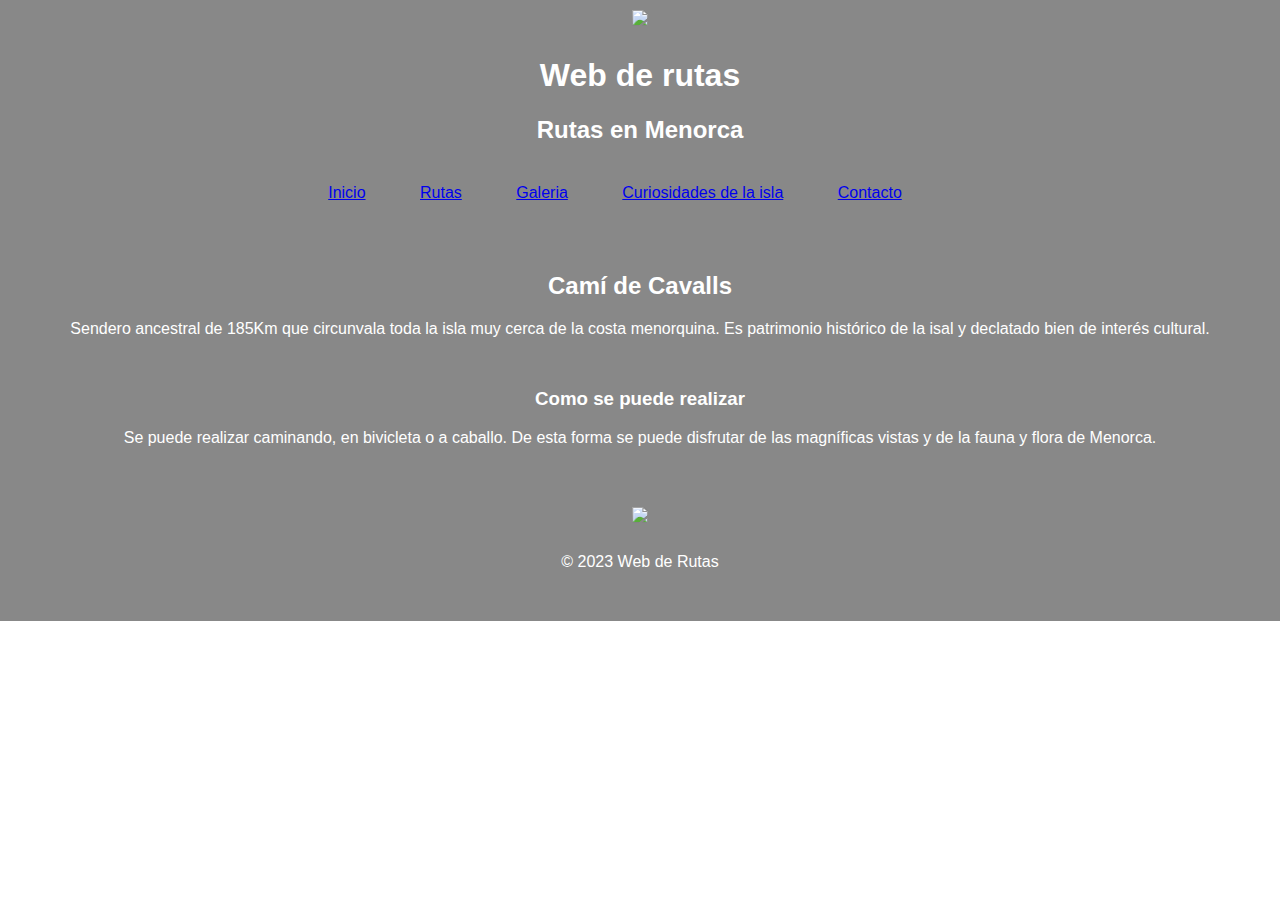
==== index.html @ 1a3cc065 "." ====
<html lang="es">
  
<head>
  <meta charset="UTF-8">
  <meta name="viewport" content="width=device-width, initial-scale=1.0">
  <link rel="stylesheet" href="styles.css">
  <title>Rutas en Menorca</title>
</head>

<body>

  <header>
    <div id="logo">
      <img src= "https://media.istockphoto.com/id/1098300324/es/vector/mapa-de-menorca.jpg?s=612x612&w=0&k=20&c=SnbF6q3hIAbOLoOYrvpQaDaztAAzZrarhOhkEZnPwSQ="/>
    </div>
  
  <header>
    <h1>Web de rutas</h1>
  
    <h2>Rutas en Menorca</h2>
    <nav>
      <ul>
        <li><a href="index.html">Inicio</a></li>
        <li><a href="ruta.html">Rutas</a></li>
        <li><a href="galeria.html">Galeria</a></li>
        <li><a href="curiosidades.html">Curiosidades de la isla</a></li>
        <li><a href="contacto.html">Contacto</a></li>

      </ul>
    </nav>
  </header>
    
  <section>
    <h2> Camí de Cavalls </h2>
    <p> Sendero ancestral de 185Km que circunvala toda la isla muy cerca de la costa menorquina. Es patrimonio histórico de la isal y declatado bien de interés cultural.  </p>
    </section>
    
    <section>
    <h3> Como se puede realizar  </h3>
    <p> Se puede realizar caminando, en bivicleta o a caballo. De esta forma se puede disfrutar de las magníficas vistas y de la fauna y flora de Menorca.  </p>
    </section>
    
    <header>
    <div id="imagin ruta cami de cavalls">
      <img src= "https://encrypted-tbn0.gstatic.com/images?q=tbn:ANd9GcR_sFDrdiqN3CCECarGPOQa0YjDOzmKqmPKag&usqp=CAU"/>
    </div>


  <footer>
    <p>&copy; 2023 Web de Rutas</p>
  </footer>
</body>

</html>
---- styles.css ----
/* Estilo de escritura principal*/

body {
    font-family: 'Calibri', sans-serif;
    margin: 0;
    padding: 0;
}

header {
    background-color: #888;
    color: #fff;
    padding: 10px;
    text-align: center;
}

nav {
    margin-top: 40px;
}

nav ul {
    list-style-type: none;
    margin: 10;
    padding: 0;
}

nav li {
    display: inline;
    margin-right: 50px;
}

section { 
    margin: 50px;
}

footer {
    background-color: #888;
    color: #fff;
    padding: 14px;
    text-align: center;
}


/* Estilos de escritura para el formulario */

form {
    max-width: 400px;
    margin: 20px auto;
}

label {
    display: block;
    margin-bottom: 5px;
}

input,
textarea {
    width: 100%;
    padding: 8px;
    margin-bottom: 10px;
    box-sizing: border-box;
}

input[type="submit"] {
    background-color: #333;
    color: #fff;
    cursor: pointer;
}
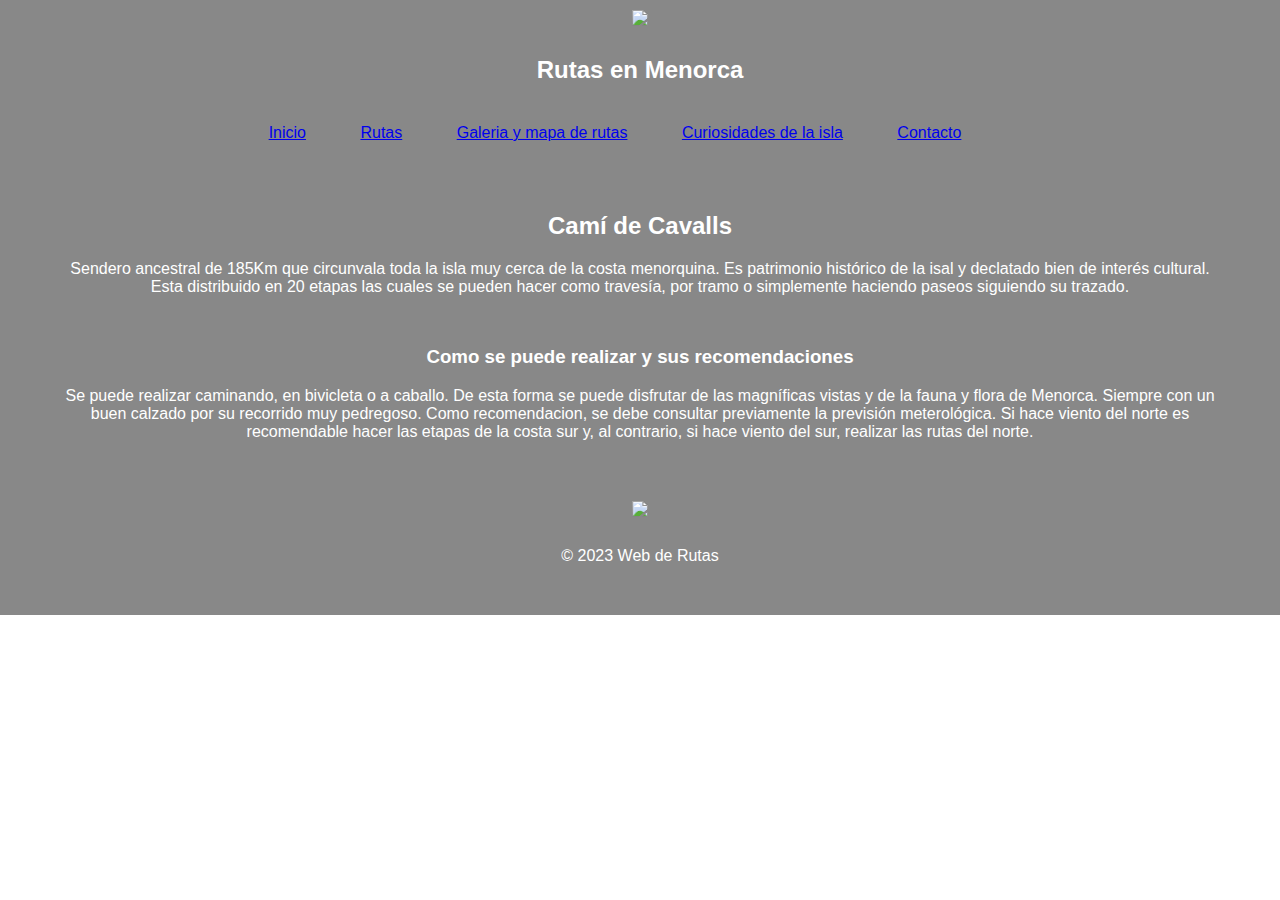
==== commit b6e7195e: "." ====
--- a/index.html
+++ b/index.html
@@ -15,14 +15,14 @@
     </div>
   
   <header>
-    <h1>Web de rutas</h1>
+    
   
     <h2>Rutas en Menorca</h2>
     <nav>
       <ul>
         <li><a href="index.html">Inicio</a></li>
         <li><a href="ruta.html">Rutas</a></li>
-        <li><a href="galeria.html">Galeria</a></li>
+        <li><a href="galeria.html">Galeria y mapa de rutas</a></li>
         <li><a href="curiosidades.html">Curiosidades de la isla</a></li>
         <li><a href="contacto.html">Contacto</a></li>
 
@@ -32,12 +32,14 @@
     
   <section>
     <h2> Camí de Cavalls </h2>
-    <p> Sendero ancestral de 185Km que circunvala toda la isla muy cerca de la costa menorquina. Es patrimonio histórico de la isal y declatado bien de interés cultural.  </p>
+    <p> Sendero ancestral de 185Km que circunvala toda la isla muy cerca de la costa menorquina. Es patrimonio histórico de la isal y declatado bien de interés cultural. 
+        Esta distribuido en 20 etapas las cuales se pueden hacer como travesía, por tramo o simplemente haciendo paseos siguiendo su trazado. </p>
     </section>
     
     <section>
-    <h3> Como se puede realizar  </h3>
-    <p> Se puede realizar caminando, en bivicleta o a caballo. De esta forma se puede disfrutar de las magníficas vistas y de la fauna y flora de Menorca.  </p>
+    <h3> Como se puede realizar y sus recomendaciones  </h3>
+    <p> Se puede realizar caminando, en bivicleta o a caballo. De esta forma se puede disfrutar de las magníficas vistas y de la fauna y flora de Menorca. Siempre con un buen calzado por su recorrido muy pedregoso.
+        Como recomendacion, se debe consultar previamente la previsión meterológica. Si hace viento del norte es recomendable hacer las etapas de la costa sur y, al contrario, si hace viento del sur, realizar las rutas del norte.  </p>
     </section>
     
     <header>
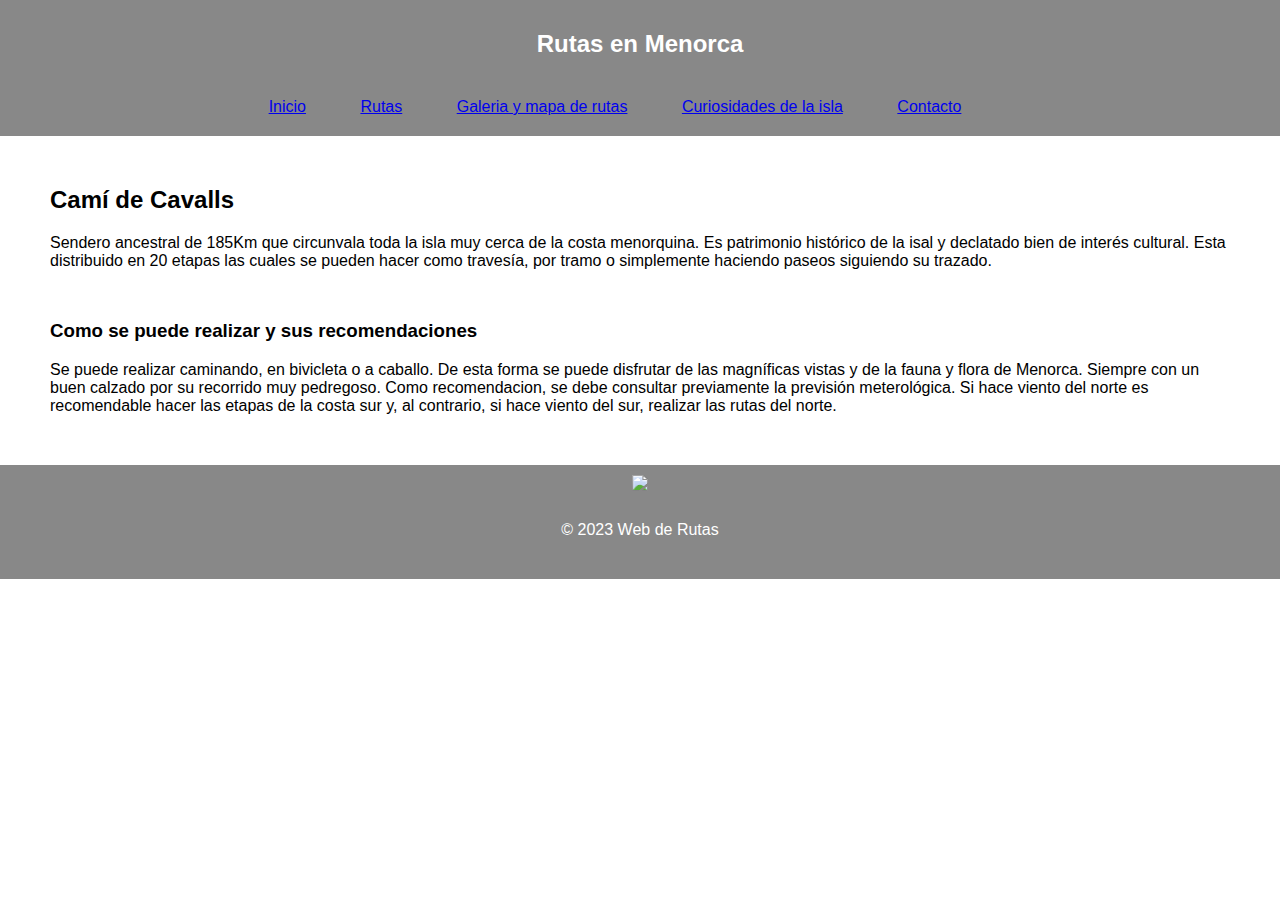
==== commit 67c13999: "." ====
--- a/index.html
+++ b/index.html
@@ -8,11 +8,6 @@
 </head>
 
 <body>
-
-  <header>
-    <div id="logo">
-      <img src= "https://media.istockphoto.com/id/1098300324/es/vector/mapa-de-menorca.jpg?s=612x612&w=0&k=20&c=SnbF6q3hIAbOLoOYrvpQaDaztAAzZrarhOhkEZnPwSQ="/>
-    </div>
   
   <header>
     
--- a/styles.css
+++ b/styles.css
@@ -64,4 +64,11 @@
     background-color: #333;
     color: #fff;
     cursor: pointer;
-}+}
+
+/* Estilo de fotografía */
+
+.container {
+    text-align: center;
+   
+}
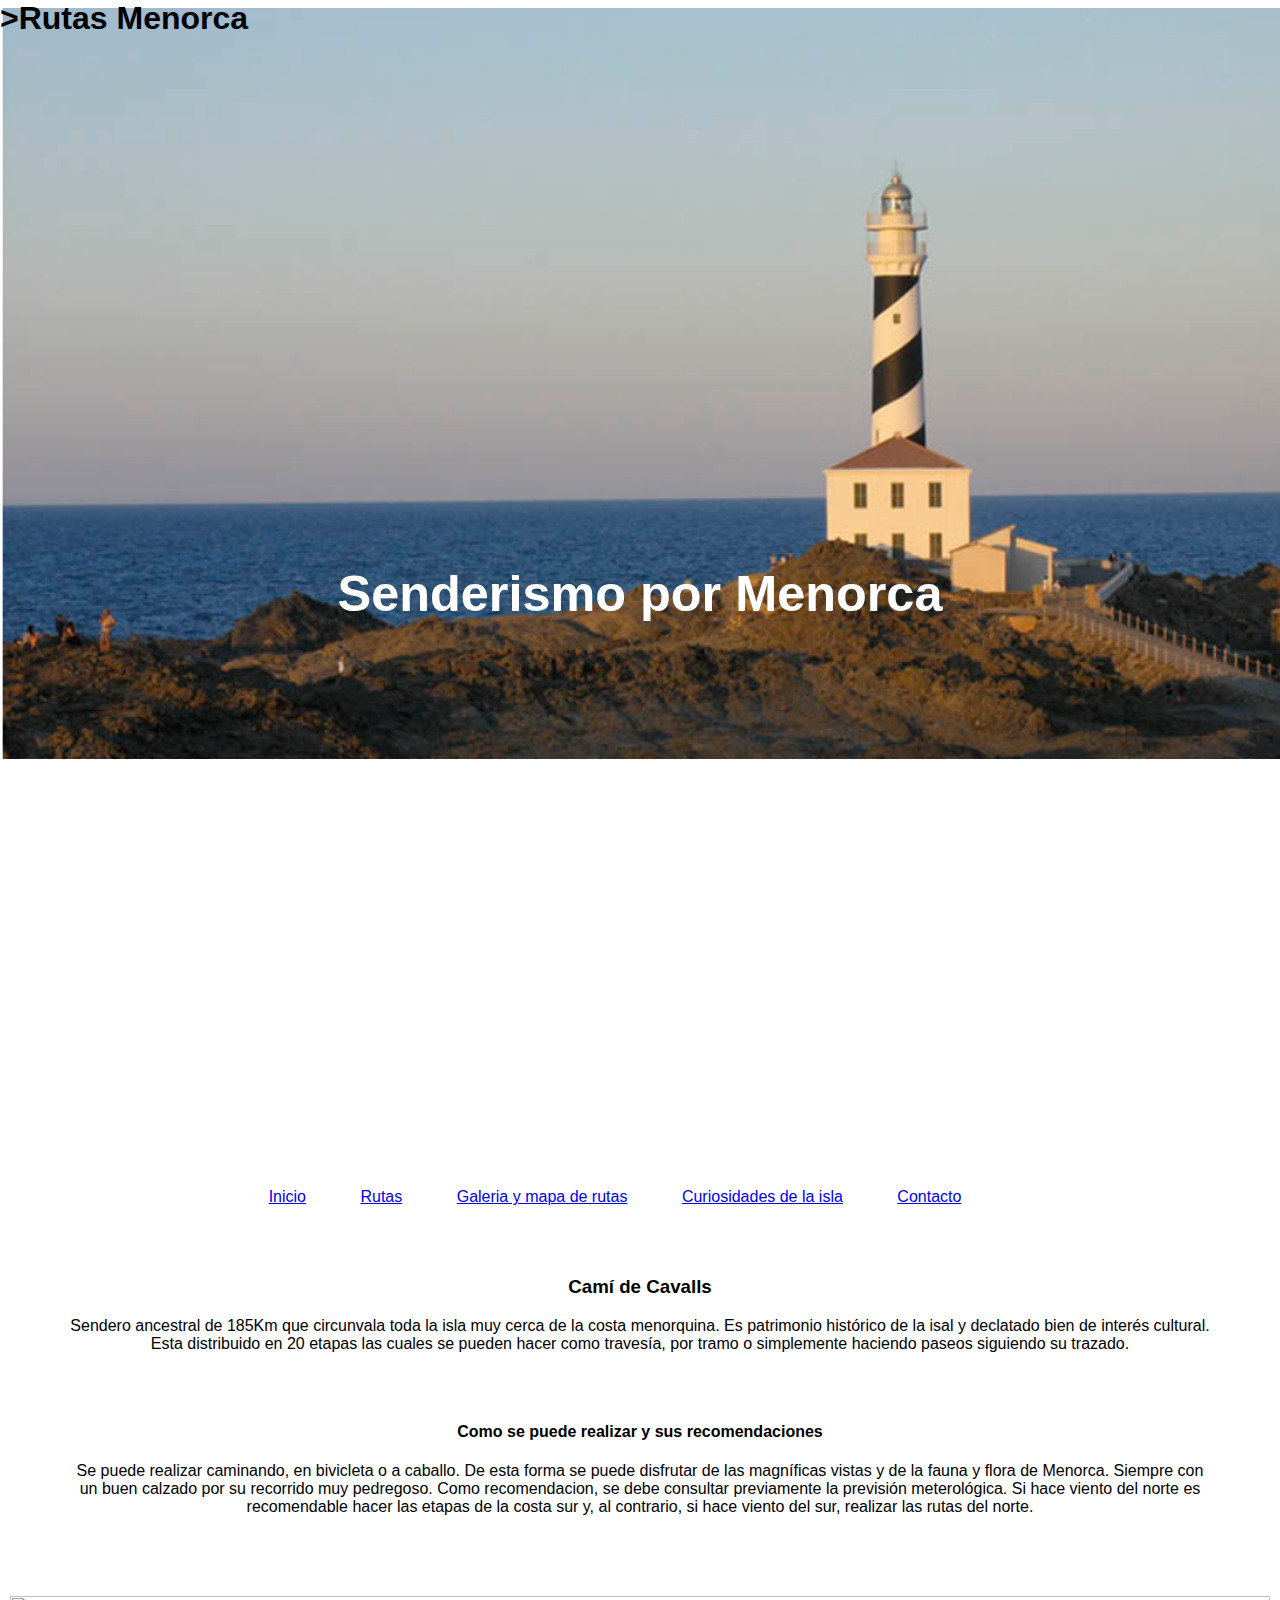
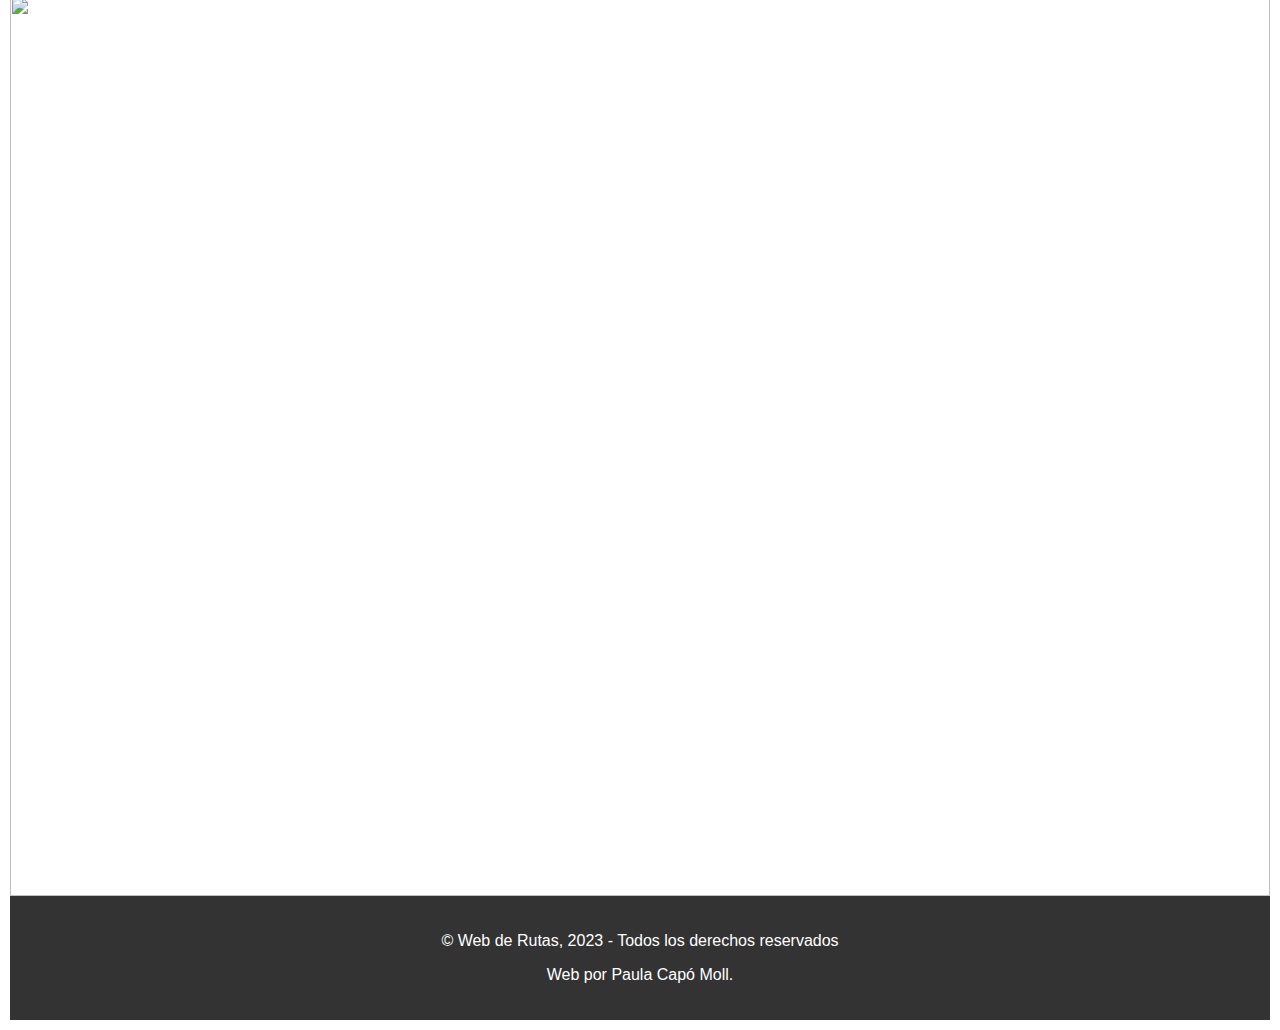
==== commit b43b5e64: "." ====
--- a/index.html
+++ b/index.html
@@ -2,17 +2,27 @@
   
 <head>
   <meta charset="UTF-8">
+  <title>Rutas Menorca</title>
   <meta name="viewport" content="width=device-width, initial-scale=1.0">
   <link rel="stylesheet" href="styles.css">
-  <title>Rutas en Menorca</title>
 </head>
 
 <body>
+    
+  </header class="header">
+    <div class="contenedor">
+      <h1 class="logo"><a href="index.html"></a>>Rutas Menorca</h1>
+    </div>
+  </header>
+  <div class="banner">
+    <img src="img/faro.png" alt="" class="banner__img">
+    <div class="contenedor">  
+      <h2 class="banner__titulo">Senderismo por Menorca</h2>
+      <p class="banner__txt">vive la flora y la fauna de la isla </p>
+    </div>
+  </div>
   
-  <header>
-    
   
-    <h2>Rutas en Menorca</h2>
     <nav>
       <ul>
         <li><a href="index.html">Inicio</a></li>
@@ -25,26 +35,31 @@
     </nav>
   </header>
     
-  <section>
-    <h2> Camí de Cavalls </h2>
-    <p> Sendero ancestral de 185Km que circunvala toda la isla muy cerca de la costa menorquina. Es patrimonio histórico de la isal y declatado bien de interés cultural. 
+  
+  <main class="main">
+    <div class="contenedor">
+      <article class="info__columna">
+        <h3 class="info__titulo"> Camí de Cavalls </h3>
+        <p class="info__txt"> Sendero ancestral de 185Km que circunvala toda la isla muy cerca de la costa menorquina. Es patrimonio histórico de la isal y declatado bien de interés cultural. 
         Esta distribuido en 20 etapas las cuales se pueden hacer como travesía, por tramo o simplemente haciendo paseos siguiendo su trazado. </p>
-    </section>
+      </article>
     
-    <section>
-    <h3> Como se puede realizar y sus recomendaciones  </h3>
-    <p> Se puede realizar caminando, en bivicleta o a caballo. De esta forma se puede disfrutar de las magníficas vistas y de la fauna y flora de Menorca. Siempre con un buen calzado por su recorrido muy pedregoso.
+      <article class="info__columna">
+        <h4 class="info__titulo"> Como se puede realizar y sus recomendaciones  </h4>
+        <p class="info__txt"> Se puede realizar caminando, en bivicleta o a caballo. De esta forma se puede disfrutar de las magníficas vistas y de la fauna y flora de Menorca. Siempre con un buen calzado por su recorrido muy pedregoso.
         Como recomendacion, se debe consultar previamente la previsión meterológica. Si hace viento del norte es recomendable hacer las etapas de la costa sur y, al contrario, si hace viento del sur, realizar las rutas del norte.  </p>
-    </section>
+      </article>
     
     <header>
     <div id="imagin ruta cami de cavalls">
-      <img src= "https://encrypted-tbn0.gstatic.com/images?q=tbn:ANd9GcR_sFDrdiqN3CCECarGPOQa0YjDOzmKqmPKag&usqp=CAU"/>
+      <img src= "https://encrypted-tbn0.gstatic.com/images?q=tbn:ANd9GcR_sFDrdiqN3CCECarGPOQa0YjDOzmKqmPKag&usqp=CAU" alt="" class="banner__img">  
+
     </div>
-
+  <main class="main">
 
   <footer>
-    <p>&copy; 2023 Web de Rutas</p>
+    <p>&copy; Web de Rutas, 2023 - Todos los derechos reservados </p>
+    <p class="copy">Web por Paula Capó Moll.</p>
   </footer>
 </body>
 
--- a/styles.css
+++ b/styles.css
@@ -1,4 +1,28 @@
-/* Estilo de escritura principal*/
+
+*  img{
+    display: block;
+    max-width: 100%;
+     width: 100%;
+     height: auto; 
+    
+  }
+
+  
+  
+
+  /* Estilo de escritura principal*/
+
+.header {
+    height: 10%;
+  }
+  .header .contenedor{
+    display: flex;
+    justify-content: space-between;
+  }
+  .logo a {
+    text-decoration: none;
+  }
+  
 
 body {
     font-family: 'Calibri', sans-serif;
@@ -7,36 +31,73 @@
 }
 
 header {
-    background-color: #888;
-    color: #fff;
+    background-color: #ffffff;
+    color: #333;
     padding: 10px;
-    text-align: center;
 }
 
 nav {
-    margin-top: 40px;
+    margin-top: 10px;
+    text-align: center
 }
 
 nav ul {
     list-style-type: none;
     margin: 10;
     padding: 0;
+    text-align: center
 }
 
 nav li {
     display: inline;
     margin-right: 50px;
+    text-align: center
 }
 
 section { 
-    margin: 50px;
+    margin: 70px;
+}
+
+article { 
+    margin: 70px;
+    text-align: center;
 }
 
 footer {
-    background-color: #888;
+    background-color: #333;
     color: #fff;
-    padding: 14px;
+    padding: 20px;
     text-align: center;
+}
+
+/* Estilo de escritura del Banner */ 
+
+.banner{
+    margin-top: -50px;
+    position: relative;
+    z-index: -1000;
+    font-size: 450%;
+    height: 130vh;
+    
+}
+  
+  .banner .contenedor {
+    position: absolute;
+    top: 50%;
+    left: 50%;
+    transform: translateX(-50%) translateY(-50%);
+    width: 100%;
+    color: #fff;
+    text-align: center;
+}
+  
+  .banner__txt {
+    font-size: 60%;
+    display: none;
+}
+  
+  .banner__titulo {
+      font-size: 70%;
 }
 
 
@@ -66,9 +127,4 @@
     cursor: pointer;
 }
 
-/* Estilo de fotografía */
 
-.container {
-    text-align: center;
-   
-}
